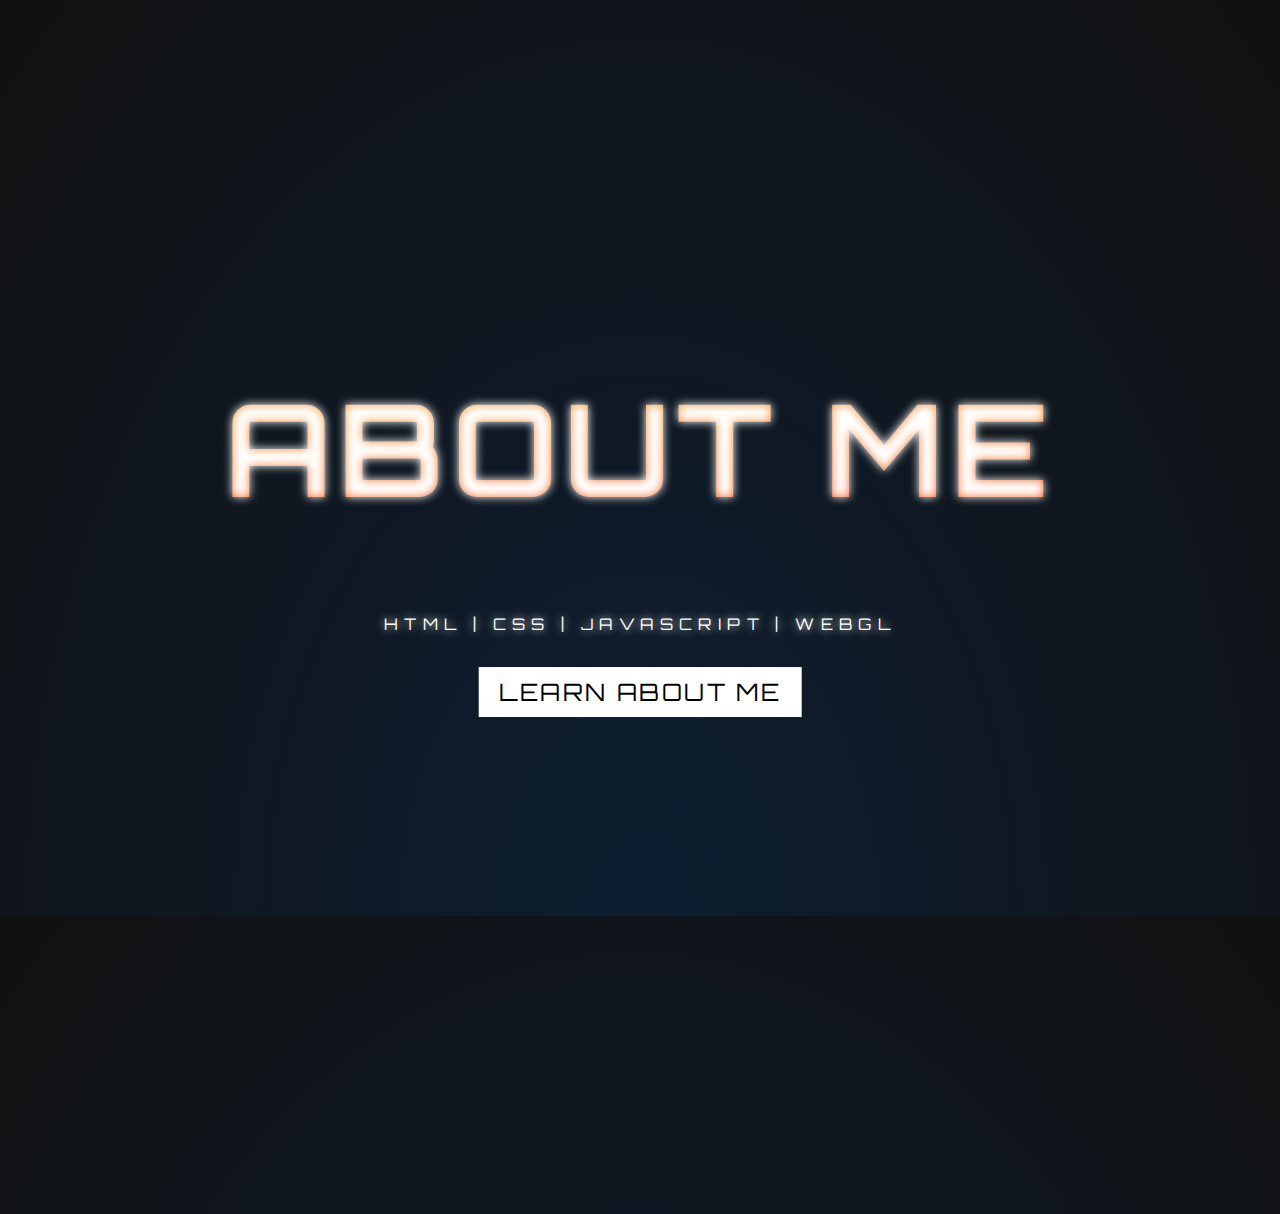
==== aboutme.html @ d6e58bd0 "eerste commit" ====
<!doctype html><html lang="en"><head><meta charset="UTF-8"><meta name="viewport" content="width=device-width,initial-scale=1"><link href="https://fonts.googleapis.com/css2?family=Orbitron:wght@700&display=swap" rel="stylesheet"><title>About me</title><style>body{height:100vh;display:flex;justify-content:center;align-items:center;background:radial-gradient(ellipse at bottom,#0d1e31,#111);overflow:hidden}.night{position:absolute;width:100%;height:100%;transform:rotateZ(40deg)}.stars{position:absolute;left:50%;top:50%;height:4px;background:linear-gradient(-45deg,#5f91ff,rgba(0,0,255,0));border-radius:999px;filter:drop-shadow(0, 0, 6px #699BFF);animation:tail 3s ease-in-out infinite,falling 3s ease-in-out infinite}@keyframes tail{0%{width:0}30%{width:100px}100%{width:0}}@keyframes falling{0%{transform:translateX(0)}100%{transform:translateX(300px)}}.star::after,.stars::before{content:'';position:absolute;top:calc(50% - 2px);right:0;width:4px;background:linear-gradient (-45deg,rgba(0,0,255,0),#5f91ff rgba(0,0,255,0));border-radius:999px;transform:translateX(50%) rotateZ(45deg);animation:shining 3s ease-in-out infinite}@keyframes shining{0%{height:0}50%{height:30px}100%{width:0}}.stars::after{transform:translateX(50%) rotateZ(-45deg)}.stars:first-child{top:calc(50% - 100px);left:calc(70% - 150px);animation-delay:1s}.stars:first-child::after,.stars:first-child::before{animation-delay:1s}.stars:nth-child(2){top:calc(50% - 50px);left:calc(30% - 200px);animation-delay:1.2s}.stars:nth-child(2)::after,.stars:nth-child(2)::before{animation-delay:1.2s}.stars:nth-child(3){top:calc(50% - 0px);left:calc(50% - 150px);animation-delay:1.4s}.stars:nth-child(3)::after,.stars:nth-child(3)::before{animation-delay:1.4s}.stars:nth-child(4){top:calc(50% - 50px);left:calc(50% - 200px);animation-delay:1.6s}.stars:nth-child(4)::after,.stars:nth-child(4)::before{animation-delay:1.6s}.stars:nth-child(5){top:calc(50% - 100px);left:calc(50% - 250px);animation-delay:1.8s}.stars:nth-child(5)::after,.stars:nth-child(5)::before{animation-delay:1.8s}header{position:relative;z-index:1;font-family:Orbitron,sans-serif;color:#fff;text-align:center;text-transform:uppercase;letter-spacing:.1em;font-size:4em;text-shadow:0 0 10px #fff}header h1{color:#f35626;background-image:-webkit-linear-gradient(92deg,#f35626,#feab3a);-webkit-background-clip:text;-webkit-text-fill-color:transparent;-webkit-animation:hue 10s infinite linear}@-webkit-keyframes hue{0%{-webkit-filter:hue-rotate(0deg)}100%{-webkit-filter:hue-rotate(360deg)}}header h1:hover{text-shadow:0 0 20px #fff}header p{font-size:.25em;margin:0;padding:0;text-shadow:0 0 10px #fff}.clickme{position:absolute;top:50%;left:50%;transform:translate(-50%,-50%);z-index:1}.clickme button{background:#fff;border:0;padding:10px 20px;color:#000;font-size:1.5em;font-family:Orbitron,sans-serif;text-transform:uppercase;letter-spacing:.1em;cursor:pointer;transition:.5s;margin-top:150%}.clickme button:hover{background:#000;color:#fff}.clickme a{text-decoration:none}</style></head><body><header><h1>About me</h1><p>HTML | CSS | JavaScript | WebGL</p></header><div class="night"><div class="stars"></div><div class="stars"></div><div class="stars"></div><div class="stars"></div><div class="stars"></div><div class="stars"></div><div class="stars"></div><div class="stars"></div></div><div class="clickme"><a href="./mystory.html"><button>Learn about me</button></a></div></body></html>
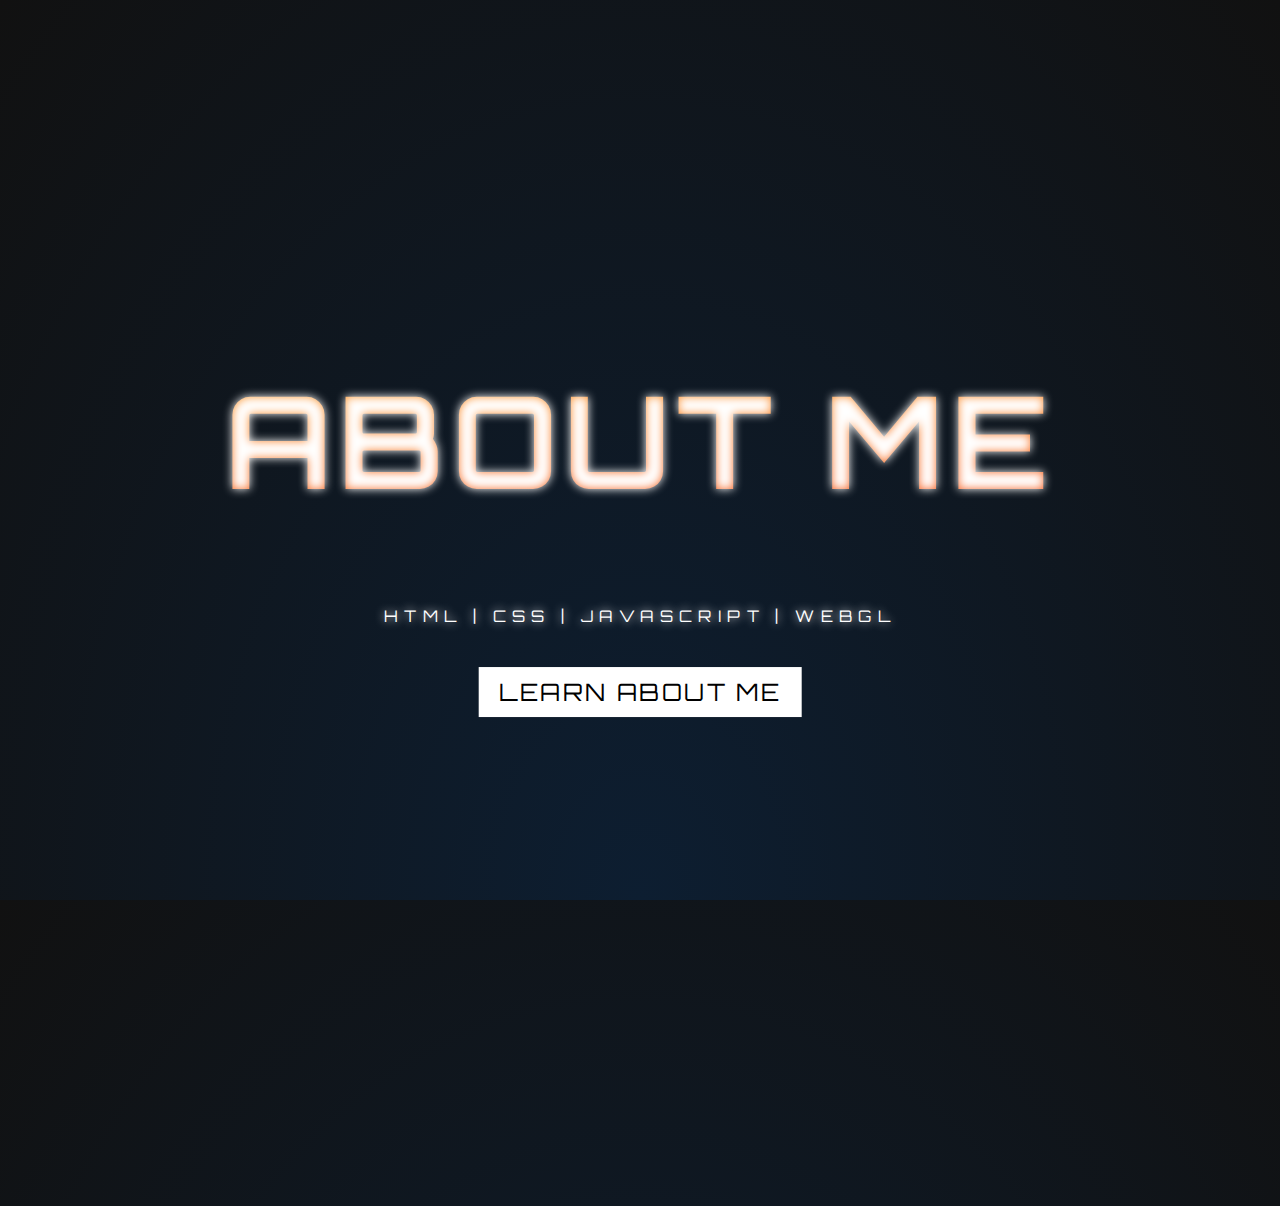
==== commit 09a8e384: "tweede commit" ====
--- a/aboutme.html
+++ b/aboutme.html
@@ -1 +1 @@
-<!doctype html><html lang="en"><head><meta charset="UTF-8"><meta name="viewport" content="width=device-width,initial-scale=1"><link href="https://fonts.googleapis.com/css2?family=Orbitron:wght@700&display=swap" rel="stylesheet"><title>About me</title><style>body{height:100vh;display:flex;justify-content:center;align-items:center;background:radial-gradient(ellipse at bottom,#0d1e31,#111);overflow:hidden}.night{position:absolute;width:100%;height:100%;transform:rotateZ(40deg)}.stars{position:absolute;left:50%;top:50%;height:4px;background:linear-gradient(-45deg,#5f91ff,rgba(0,0,255,0));border-radius:999px;filter:drop-shadow(0, 0, 6px #699BFF);animation:tail 3s ease-in-out infinite,falling 3s ease-in-out infinite}@keyframes tail{0%{width:0}30%{width:100px}100%{width:0}}@keyframes falling{0%{transform:translateX(0)}100%{transform:translateX(300px)}}.star::after,.stars::before{content:'';position:absolute;top:calc(50% - 2px);right:0;width:4px;background:linear-gradient (-45deg,rgba(0,0,255,0),#5f91ff rgba(0,0,255,0));border-radius:999px;transform:translateX(50%) rotateZ(45deg);animation:shining 3s ease-in-out infinite}@keyframes shining{0%{height:0}50%{height:30px}100%{width:0}}.stars::after{transform:translateX(50%) rotateZ(-45deg)}.stars:first-child{top:calc(50% - 100px);left:calc(70% - 150px);animation-delay:1s}.stars:first-child::after,.stars:first-child::before{animation-delay:1s}.stars:nth-child(2){top:calc(50% - 50px);left:calc(30% - 200px);animation-delay:1.2s}.stars:nth-child(2)::after,.stars:nth-child(2)::before{animation-delay:1.2s}.stars:nth-child(3){top:calc(50% - 0px);left:calc(50% - 150px);animation-delay:1.4s}.stars:nth-child(3)::after,.stars:nth-child(3)::before{animation-delay:1.4s}.stars:nth-child(4){top:calc(50% - 50px);left:calc(50% - 200px);animation-delay:1.6s}.stars:nth-child(4)::after,.stars:nth-child(4)::before{animation-delay:1.6s}.stars:nth-child(5){top:calc(50% - 100px);left:calc(50% - 250px);animation-delay:1.8s}.stars:nth-child(5)::after,.stars:nth-child(5)::before{animation-delay:1.8s}header{position:relative;z-index:1;font-family:Orbitron,sans-serif;color:#fff;text-align:center;text-transform:uppercase;letter-spacing:.1em;font-size:4em;text-shadow:0 0 10px #fff}header h1{color:#f35626;background-image:-webkit-linear-gradient(92deg,#f35626,#feab3a);-webkit-background-clip:text;-webkit-text-fill-color:transparent;-webkit-animation:hue 10s infinite linear}@-webkit-keyframes hue{0%{-webkit-filter:hue-rotate(0deg)}100%{-webkit-filter:hue-rotate(360deg)}}header h1:hover{text-shadow:0 0 20px #fff}header p{font-size:.25em;margin:0;padding:0;text-shadow:0 0 10px #fff}.clickme{position:absolute;top:50%;left:50%;transform:translate(-50%,-50%);z-index:1}.clickme button{background:#fff;border:0;padding:10px 20px;color:#000;font-size:1.5em;font-family:Orbitron,sans-serif;text-transform:uppercase;letter-spacing:.1em;cursor:pointer;transition:.5s;margin-top:150%}.clickme button:hover{background:#000;color:#fff}.clickme a{text-decoration:none}</style></head><body><header><h1>About me</h1><p>HTML | CSS | JavaScript | WebGL</p></header><div class="night"><div class="stars"></div><div class="stars"></div><div class="stars"></div><div class="stars"></div><div class="stars"></div><div class="stars"></div><div class="stars"></div><div class="stars"></div></div><div class="clickme"><a href="./mystory.html"><button>Learn about me</button></a></div></body></html>+<!doctype html><html lang="en"><head><meta charset="UTF-8"><meta name="viewport" content="width=device-width,initial-scale=1"><link href="https://fonts.googleapis.com/css2?family=Orbitron:wght@700&display=swap" rel="stylesheet"><title>About me</title><style>body{margin:0;height:100vh;display:flex;justify-content:center;align-items:center;background:radial-gradient(ellipse at bottom,#0d1e31,#111);overflow:hidden}.night{position:absolute;width:100%;height:100%;transform:rotateZ(40deg)}.stars{position:absolute;left:50%;top:50%;height:4px;background:linear-gradient(-45deg,#5f91ff,rgba(0,0,255,0));border-radius:999px;filter:drop-shadow(0, 0, 6px #699BFF);animation:tail 3s ease-in-out infinite,falling 3s ease-in-out infinite}@keyframes tail{0%{width:0}30%{width:100px}100%{width:0}}@keyframes falling{0%{transform:translateX(0)}100%{transform:translateX(300px)}}.star::after,.stars::before{content:'';position:absolute;top:calc(50% - 2px);right:0;width:4px;background:linear-gradient (-45deg,rgba(0,0,255,0),#5f91ff rgba(0,0,255,0));border-radius:999px;transform:translateX(50%) rotateZ(45deg);animation:shining 3s ease-in-out infinite}@keyframes shining{0%{height:0}50%{height:30px}100%{width:0}}.stars::after{transform:translateX(50%) rotateZ(-45deg)}.stars:first-child{top:calc(50% - 100px);left:calc(70% - 150px);animation-delay:1s}.stars:first-child::after,.stars:first-child::before{animation-delay:1s}.stars:nth-child(2){top:calc(50% - 50px);left:calc(30% - 200px);animation-delay:1.2s}.stars:nth-child(2)::after,.stars:nth-child(2)::before{animation-delay:1.2s}.stars:nth-child(3){top:calc(50% - 0px);left:calc(50% - 150px);animation-delay:1.4s}.stars:nth-child(3)::after,.stars:nth-child(3)::before{animation-delay:1.4s}.stars:nth-child(4){top:calc(50% - 50px);left:calc(50% - 200px);animation-delay:1.6s}.stars:nth-child(4)::after,.stars:nth-child(4)::before{animation-delay:1.6s}.stars:nth-child(5){top:calc(50% - 100px);left:calc(50% - 250px);animation-delay:1.8s}.stars:nth-child(5)::after,.stars:nth-child(5)::before{animation-delay:1.8s}header{position:relative;z-index:1;font-family:Orbitron,sans-serif;color:#fff;text-align:center;text-transform:uppercase;letter-spacing:.1em;font-size:4em;text-shadow:0 0 10px #fff}header h1{color:#f35626;background-image:-webkit-linear-gradient(92deg,#f35626,#feab3a);-webkit-background-clip:text;-webkit-text-fill-color:transparent;-webkit-animation:hue 10s infinite linear}@-webkit-keyframes hue{0%{-webkit-filter:hue-rotate(0deg)}100%{-webkit-filter:hue-rotate(360deg)}}header h1:hover{text-shadow:0 0 20px #fff}header p{font-size:.25em;margin:0;padding:0;text-shadow:0 0 10px #fff}.clickme{position:absolute;top:50%;left:50%;transform:translate(-50%,-50%);z-index:1}.clickme button{background:#fff;border:0;padding:10px 20px;color:#000;font-size:1.5em;font-family:Orbitron,sans-serif;text-transform:uppercase;letter-spacing:.1em;cursor:pointer;transition:.5s;margin-top:150%}.clickme button:hover{background:#000;color:#fff}.clickme a{text-decoration:none}</style></head><body><header><h1>About me</h1><p>HTML | CSS | JavaScript | WebGL</p></header><div class="night"><div class="stars"></div><div class="stars"></div><div class="stars"></div><div class="stars"></div><div class="stars"></div><div class="stars"></div><div class="stars"></div><div class="stars"></div></div><div class="clickme"><a href="./mystory.html"><button>Learn about me</button></a></div></body></html>